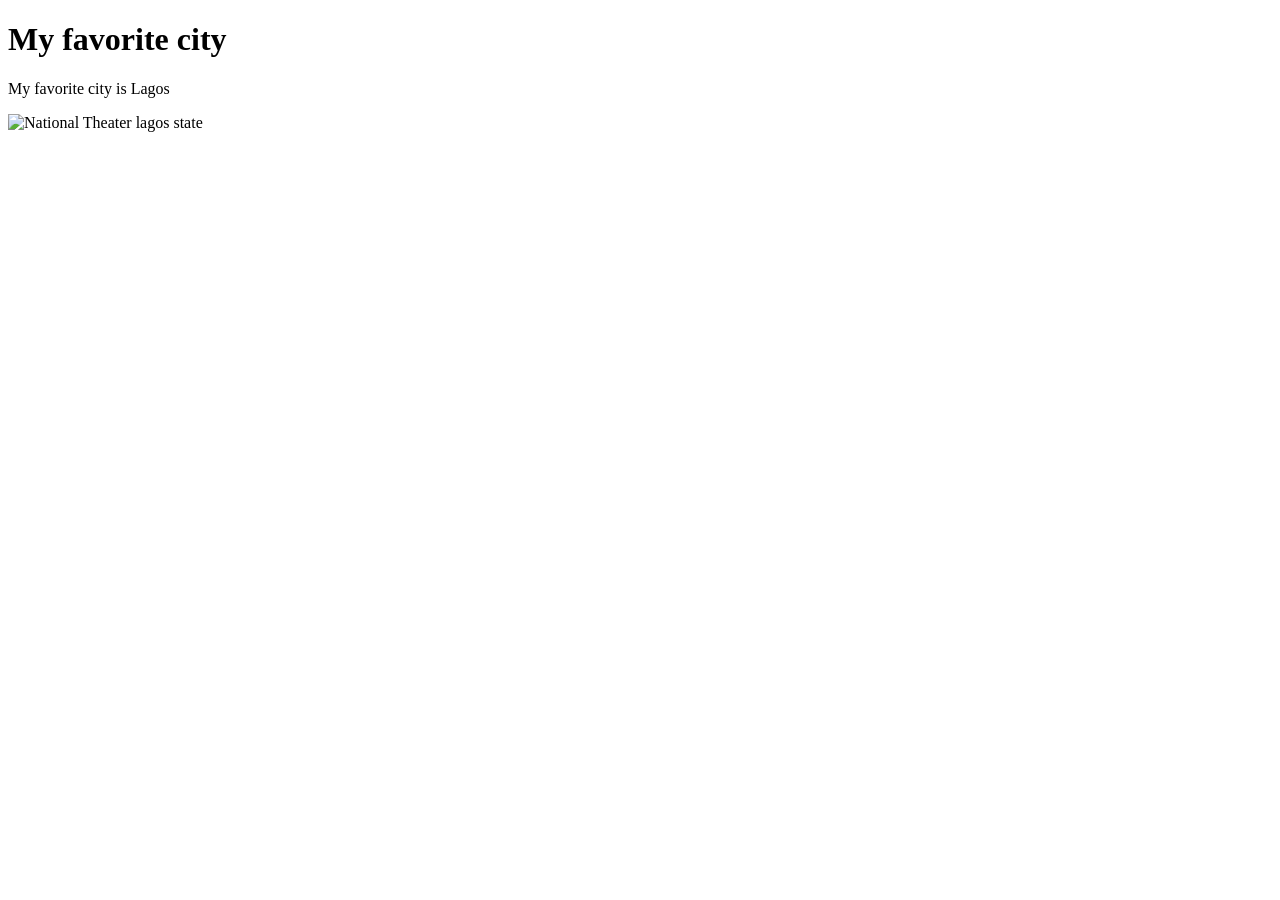
==== week01/favorite-city.html @ 61b080e0 "add fav city html" ====
<!DOCTYPE html>
<html lang="en">

<head>
    <meta charset="UTF-8">
    <meta name="viewport" content="width=device-width, initial-scale=1.0">
    <title>My favorite city - Brother Gideon</title>
</head>

<body>
    <h1>My favorite city</h1>
    <p>My favorite city is Lagos</p>
    <img
      src="https://thumb.wikimedia.org/wikipedia/commons/thumb/9/92/National_Theater_in_Lagos_State-Nigeria.jpg/960px-National_Theater_in_Lagos_State-Nigeria.jpg?utm_source=en.wikipedia.org&utm_campaign=imageinfo&utm_content=thumbnail"
      alt=" National Theater lagos state">
</body>

</html>
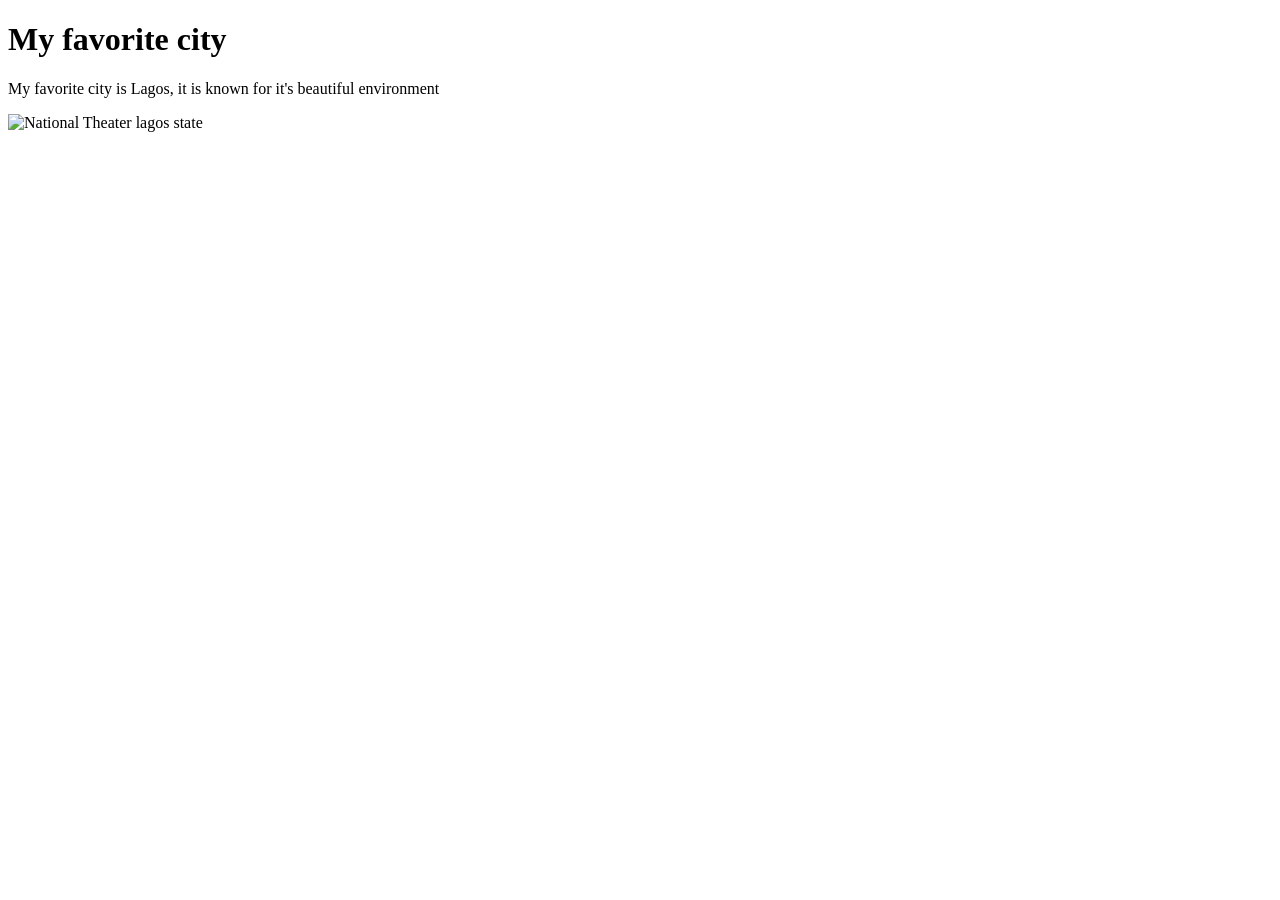
==== commit 3a81e862: "add fav city html" ====
--- a/week01/favorite-city.html
+++ b/week01/favorite-city.html
@@ -4,12 +4,11 @@
 <head>
     <meta charset="UTF-8">
     <meta name="viewport" content="width=device-width, initial-scale=1.0">
-    <title>My favorite city - Brother Gideon</title>
 </head>
 
 <body>
     <h1>My favorite city</h1>
-    <p>My favorite city is Lagos</p>
+    <p>My favorite city is Lagos, it is known for it's beautiful environment</p>
     <img
       src="https://thumb.wikimedia.org/wikipedia/commons/thumb/9/92/National_Theater_in_Lagos_State-Nigeria.jpg/960px-National_Theater_in_Lagos_State-Nigeria.jpg?utm_source=en.wikipedia.org&utm_campaign=imageinfo&utm_content=thumbnail"
       alt=" National Theater lagos state">
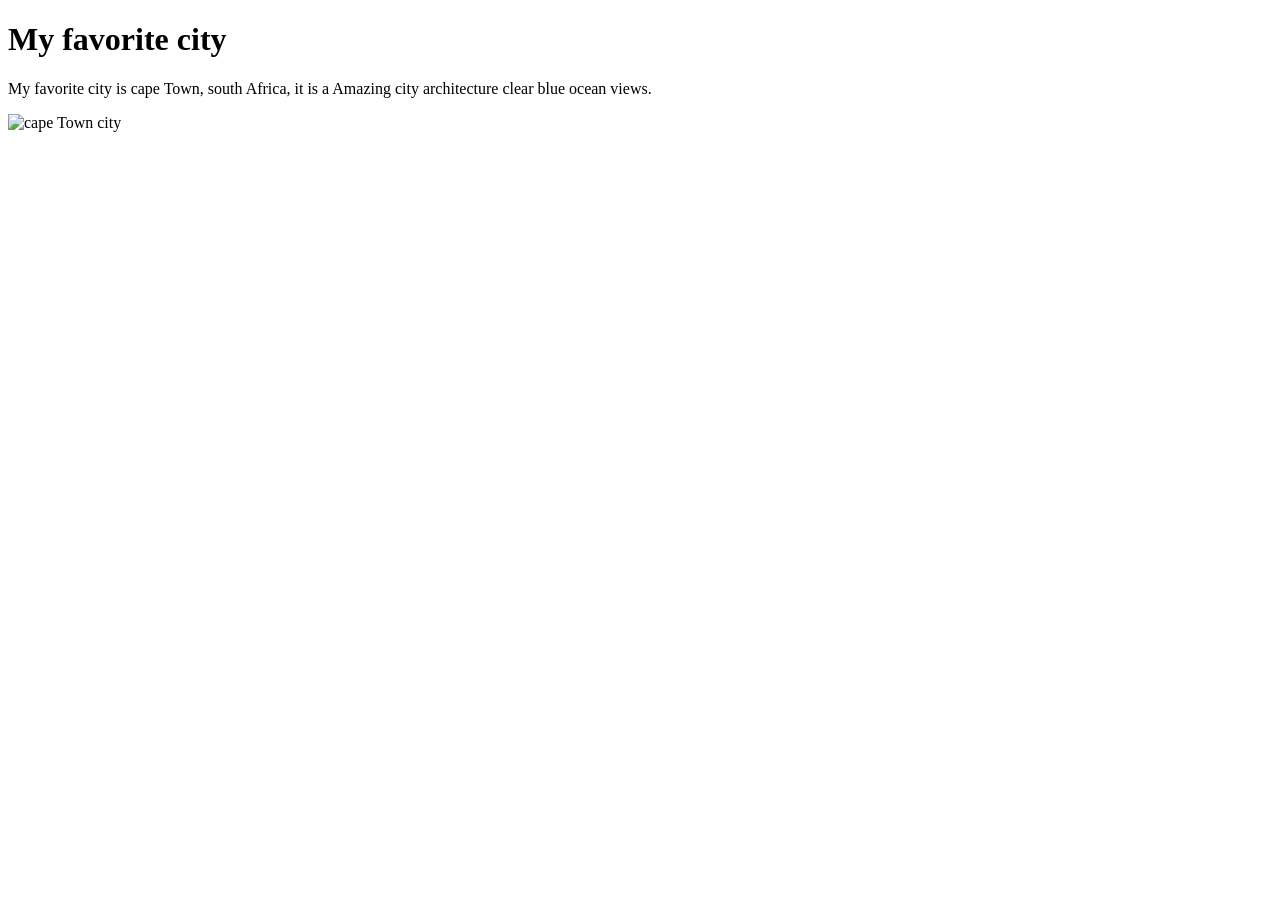
==== commit 1efed5a2: "complete week 1 assignment" ====
--- a/week01/favorite-city.html
+++ b/week01/favorite-city.html
@@ -4,14 +4,14 @@
 <head>
     <meta charset="UTF-8">
     <meta name="viewport" content="width=device-width, initial-scale=1.0">
+    <title>My favorite city - Brother Gideon</title>
+    <h1>My favorite city </h1>
+    <p>My favorite city is cape Town, south Africa, it is a Amazing city architecture clear blue ocean views.</p>
+    <img src="https://thumb.wikimedia.org/wikipedia/commons/thumb/6/6b/Cape_Town_City_DSC_3621_%28cropped%29.jpg/1920px-Cape_Town_City_DSC_3621_%28cropped%29.jpg?utm_source=en.wikipedia.org&utm_campaign=imageinfo&utm_content=thumbnail" alt="cape Town city">
 </head>
 
 <body>
-    <h1>My favorite city</h1>
-    <p>My favorite city is Lagos, it is known for it's beautiful environment</p>
-    <img
-      src="https://thumb.wikimedia.org/wikipedia/commons/thumb/9/92/National_Theater_in_Lagos_State-Nigeria.jpg/960px-National_Theater_in_Lagos_State-Nigeria.jpg?utm_source=en.wikipedia.org&utm_campaign=imageinfo&utm_content=thumbnail"
-      alt=" National Theater lagos state">
+
 </body>
 
-</html>+</html>
